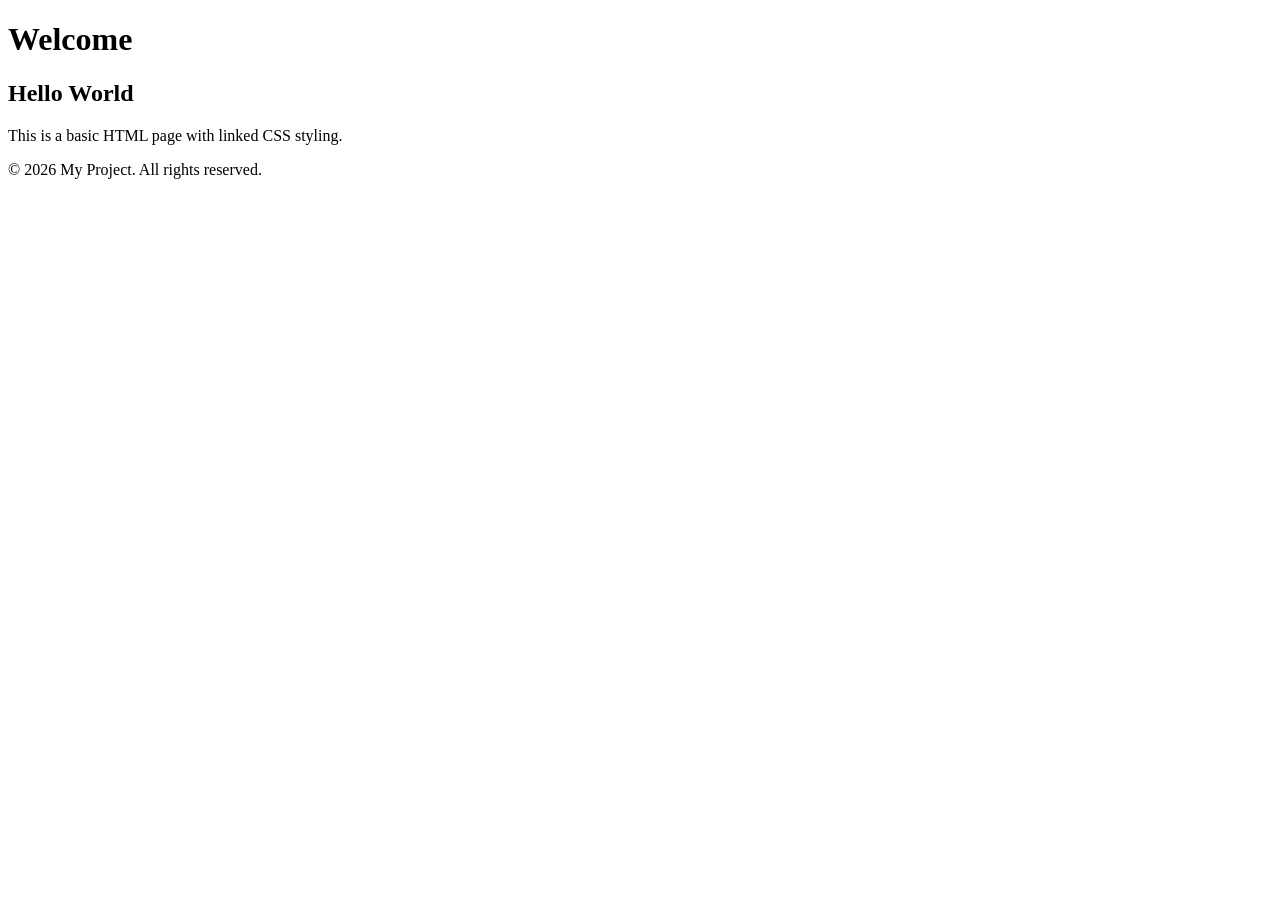
==== index.html @ 9be0e40f "web app" ====
<!DOCTYPE html>
<html lang="en">
<head>
    <meta charset="UTF-8">
    <meta name="viewport" content="width=device-width, initial-scale=1.0">
    <title>My Project</title>
    <link rel="stylesheet" href="style.css">
</head>
<body>
    <header>
        <h1>Welcome</h1>
    </header>
    <main>
        <section class="container">
            <h2>Hello World</h2>
            <p>This is a basic HTML page with linked CSS styling.</p>
        </section>
    </main>
    <footer>
        <p>&copy; 2026 My Project. All rights reserved.</p>
    </footer>
</body>
</html>
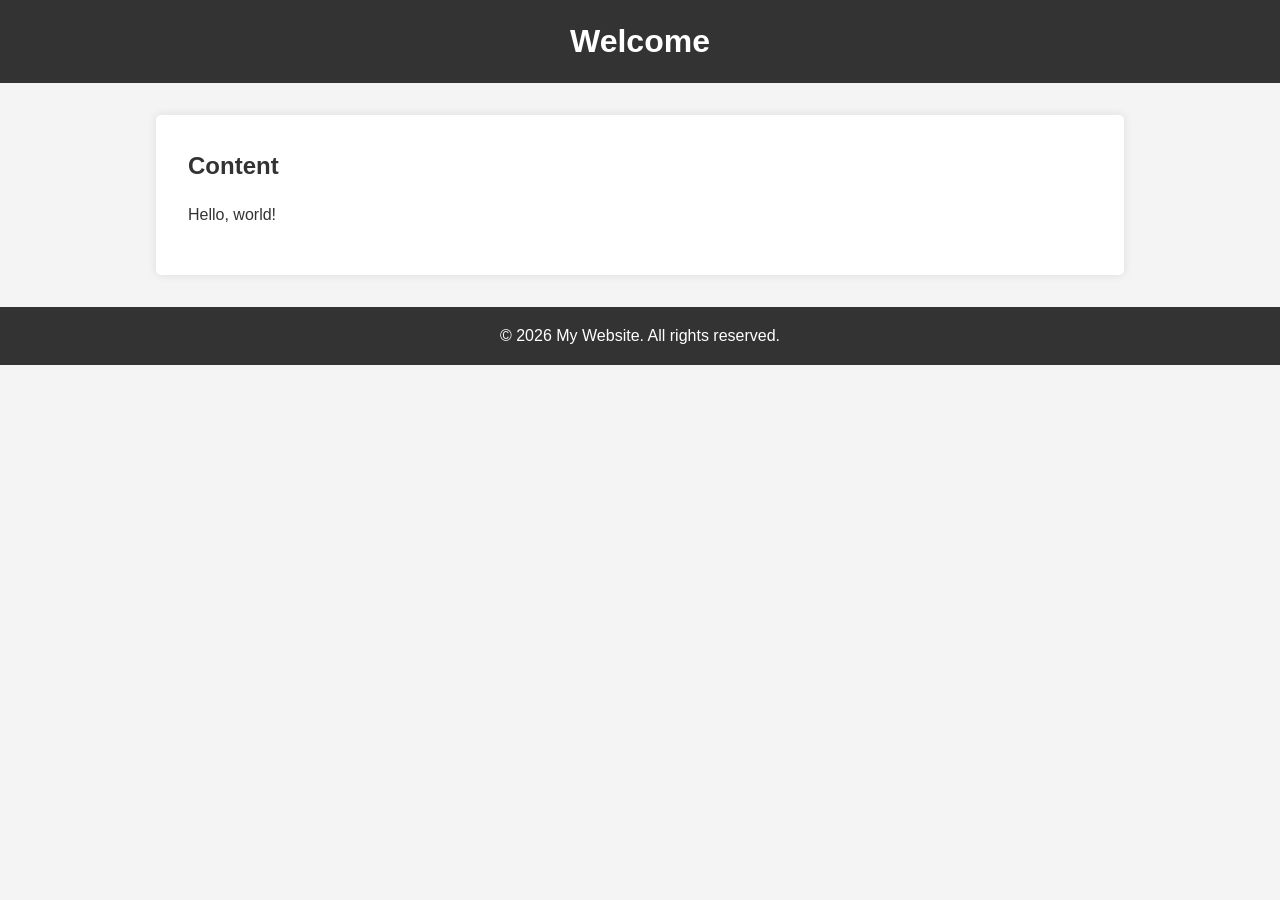
==== commit e0c29621: "create web" ====
--- a/index.html
+++ b/index.html
@@ -3,7 +3,7 @@
 <head>
     <meta charset="UTF-8">
     <meta name="viewport" content="width=device-width, initial-scale=1.0">
-    <title>My Project</title>
+    <title>My Website</title>
     <link rel="stylesheet" href="style.css">
 </head>
 <body>
@@ -11,13 +11,13 @@
         <h1>Welcome</h1>
     </header>
     <main>
-        <section class="container">
-            <h2>Hello World</h2>
-            <p>This is a basic HTML page with linked CSS styling.</p>
+        <section>
+            <h2>Content</h2>
+            <p>Hello, world!</p>
         </section>
     </main>
     <footer>
-        <p>&copy; 2026 My Project. All rights reserved.</p>
+        <p>&copy; 2026 My Website. All rights reserved.</p>
     </footer>
 </body>
 </html>
--- a/style.css
+++ b/style.css
@@ -0,0 +1,57 @@
+/* Global Styles */
+* {
+    margin: 0;
+    padding: 0;
+    box-sizing: border-box;
+}
+
+body {
+    font-family: Arial, sans-serif;
+    line-height: 1.6;
+    color: #333;
+    background-color: #f4f4f4;
+}
+
+/* Header */
+header {
+    background-color: #333;
+    color: #fff;
+    padding: 1rem 0;
+    text-align: center;
+}
+
+header h1 {
+    font-size: 2rem;
+}
+
+/* Main Content */
+main {
+    max-width: 1000px;
+    margin: 2rem auto;
+    padding: 0 1rem;
+}
+
+section {
+    background-color: #fff;
+    padding: 2rem;
+    border-radius: 5px;
+    box-shadow: 0 0 10px rgba(0, 0, 0, 0.1);
+}
+
+section h2 {
+    margin-bottom: 1rem;
+    color: #333;
+}
+
+section p {
+    margin-bottom: 1rem;
+}
+
+/* Footer */
+footer {
+    background-color: #333;
+    color: #fff;
+    text-align: center;
+    padding: 1rem 0;
+    margin-top: 2rem;
+}
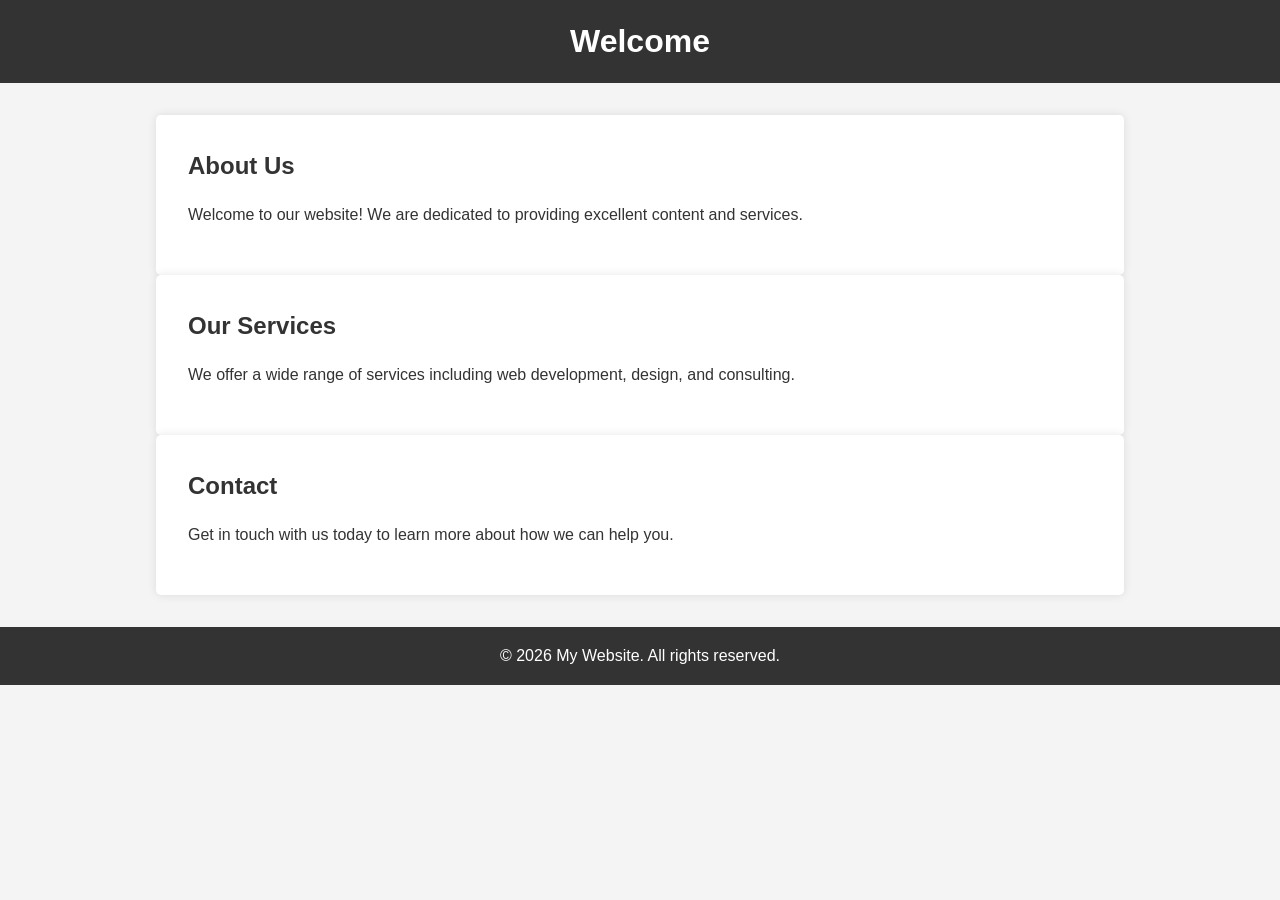
==== commit 529dee1a: "updated files" ====
--- a/index.html
+++ b/index.html
@@ -12,8 +12,16 @@
     </header>
     <main>
         <section>
-            <h2>Content</h2>
-            <p>Hello, world!</p>
+            <h2>About Us</h2>
+            <p>Welcome to our website! We are dedicated to providing excellent content and services.</p>
+        </section>
+        <section>
+            <h2>Our Services</h2>
+            <p>We offer a wide range of services including web development, design, and consulting.</p>
+        </section>
+        <section>
+            <h2>Contact</h2>
+            <p>Get in touch with us today to learn more about how we can help you.</p>
         </section>
     </main>
     <footer>
